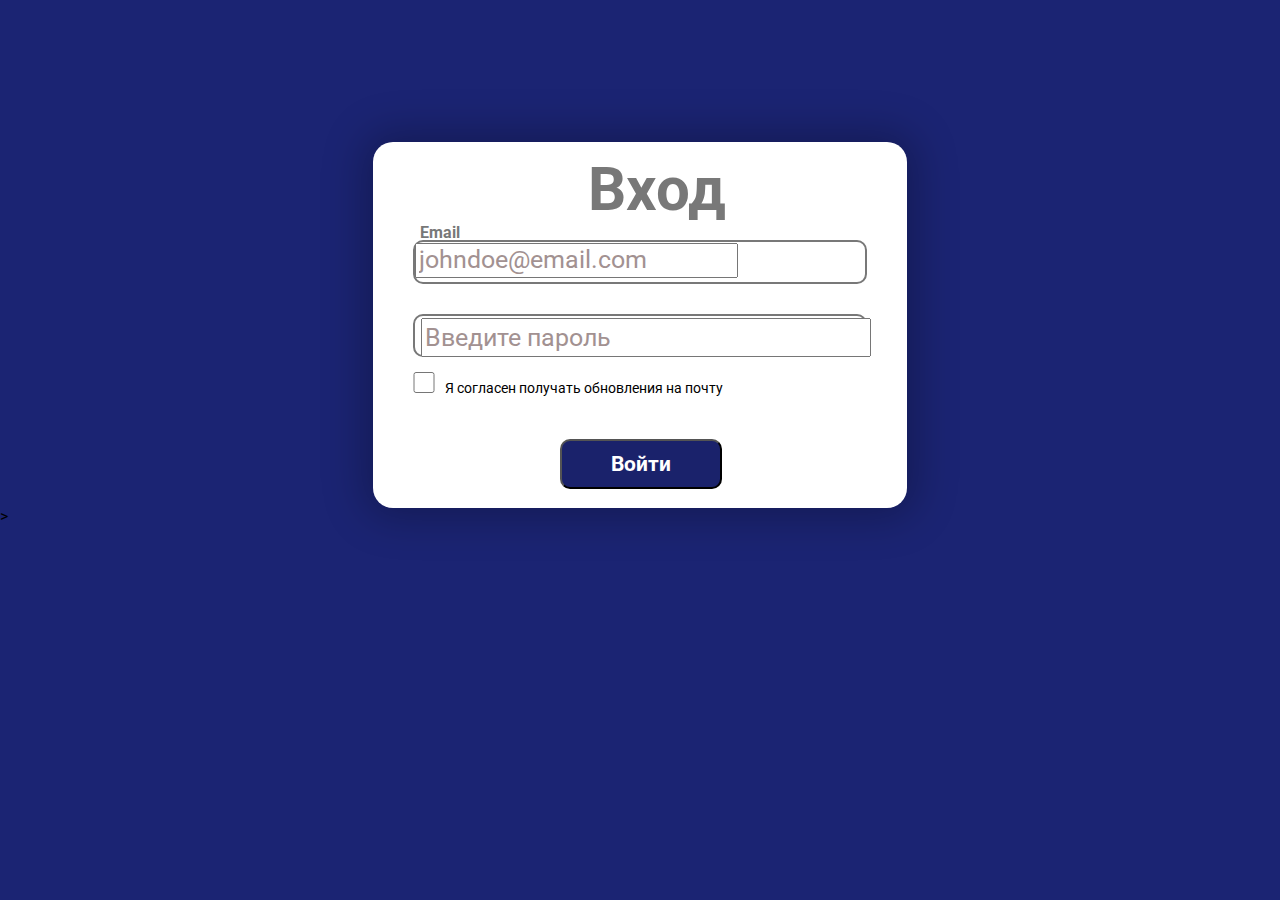
==== homework_16 media/index.html @ 0da2fc60 "homework for lesson 16" ====
<!DOCTYPE html>
<html lang="en">
<head>
    <meta charset="UTF-8">
    <meta http-equiv="X-UA-Compatible" content="IE=edge">
    <meta name="viewport" content="width=device-width, initial-scale=1.0">
    <title>homework 16 media</title>
    <link rel="stylesheet" type="text/css" href="style.css">
    <link rel="stylesheet" type="text/css" href="reset.css">
    <link rel="preconnect" href="https://fonts.googleapis.com">
    <link rel="preconnect" href="https://fonts.gstatic.com" crossorigin>
    <link href="https://fonts.googleapis.com/css2?family=Roboto:wght@400;700&display=swap" rel="stylesheet">

</head>
<body>
    <form class="autorizationForm">
        <div class="entry">Вход</div>
        <div class="email">Email</div>
        <section class="login"><input class="inPut" placeholder="johndoe@email.com"></section>
        <section class="password"><input class="inPut" placeholder="Введите пароль"></section>
        <section class="checkboxSection"><label for="checkboxFromEntryForm"><input type="checkbox" id="checkboxFromEntryForm"><span class="placeholderStyle">Я согласен получать обновления на почту</span></label></section>
        <button class="goIn">Войти</button>
    </form>>
</body>
</html>
---- homework_16 media/style.css ----
* {
    box-sizing: border-box;
}

body {
    background: #1B2473;
    font-family: "Roboto", sans-serif;
}

.autorizationForm {
    position: relative;
    width: calc(600/1440 * 100vw);
    height: calc(412/1440 * 100vw);
    border-radius: 20px;
    margin-left: calc(420/1440 * 100vw);
    margin-top: calc(160/1440 * 100vw);

    background: #FFFFFF;
    box-shadow: 0px 0px 40px 10px rgba(0, 0, 0, 0.25);
}

.entry {
    position: absolute;
    width: calc(115/1440 * 100vw);
    height: calc(50/1440 * 100vw);
    margin-top: calc(26/1440 * 100vw);
    margin-left: calc(242/1440 * 100vw);
    font-family: 'Roboto';
    font-style: normal;
    font-weight: 700;
    font-size: 60px;
    line-height: 50px;
    /* identical to box height, or 100% */
    color: #787878
}

.email {
    position: absolute;
    width: calc(40/1440 * 100vw);
    height: calc(16/1440 * 100vw);
    margin-left: calc(53/1440 * 100vw);
    margin-top: calc(93/1440 * 100vw);
    font-family: 'Roboto';
    font-style: normal;
    font-weight: 700;
    font-size: 16px;
    line-height: 16px;
    /* identical to box height, or 100% */
    color: #787878
}

.login {
    position: absolute;
    border-radius: 10px;
    width: calc(510/1440 * 100vw);
    height: calc(49/1440 * 100vw);
    margin-top: calc(110/1440 * 100vw);
    margin-left: calc(45/1440 * 100vw);
    margin-right: calc(45/1440 * 100vw);
    background: #FFFFFF;
    border: 2px solid #787878;
    border-radius: 10px;
    font-family: 'Roboto';
    font-style: normal;
    font-weight: 700;
    font-size: calc(28/1440 * 100vw);
    line-height: 36px;
    color: #787878
}
 /* .enterData {
    font-family: 'Roboto';
    font-style: normal;
    font-weight: 700;
    font-size: 8px;
    line-height: 36px;
    or 129% 


     color: #787878
 } */

.password {
    position: absolute;
    border-radius: 10px;
    width: calc(510/1440 * 100vw);
    height: calc(49/1440 * 100vw);
    margin-top: calc(193/1440 * 100vw);
    margin-left: calc(45/1440 * 100vw);
    margin-right: calc(45/1440 * 100vw);
    background: #FFFFFF;
    border: 2px solid #787878;
    border-radius: 10px;
    font-family: 'Roboto';
    font-style: normal;
    font-weight: 700;
    font-size: calc(28/1440 * 100vw);
    line-height: calc(36/1440 * 100vw);
    color: #787878;
}

.inPut::placeholder {color: #a29191;} 


[placeholder="Введите пароль"] {
    margin-top: 2px;
    margin-left: 6px;
    width: 100%;
    height: 100%;

}

 .checkboxSection {
    position: absolute;
    display: flex;
    height: calc(24/1440 * 100vw);
    margin-top: calc(258/1440 * 100vw);
    margin-left: calc(45/1440 * 100vw); 
 }

 #checkboxFromEntryForm {
    margin-top: 0;
    margin-left: 0;
    width: calc(24/1440 * 100vw);
    height: calc(24/1440 * 100vw);
    border-radius: 56px;
    background: #FFFFFF;
    border: 2px solid #787878;

    
 }
 
 .placeholderStyle {
    padding-left: 10px;
    padding-bottom: 20px;
    font-family: 'Roboto';
    font-style: normal;
    font-weight: 400;
    font-size: 14px;
    line-height: 14px;
 }

 .goIn {
    position: absolute;
    margin-top: calc(334/1440 * 100vw);
    margin-left: calc(210/1440 * 100vw);
    padding: calc(18/1440 * 100vw) calc(55/1440 * 100vw) calc(18/1440 * 100vw)  calc(55/1440 * 100vw);
    border-radius: 10px;
    background: #1A226B;
    /* width: 69px;
    height: 16px;
    left: 55px;
    top: 18px; */

    font-family: 'Roboto';
    font-style: normal;
    font-weight: 700;
    font-size: calc(24/1440 * 100vw);
    line-height: calc(16/1440 * 100vw);
    /* identical to box height, or 67% */


color: #FFFFFF;
 }
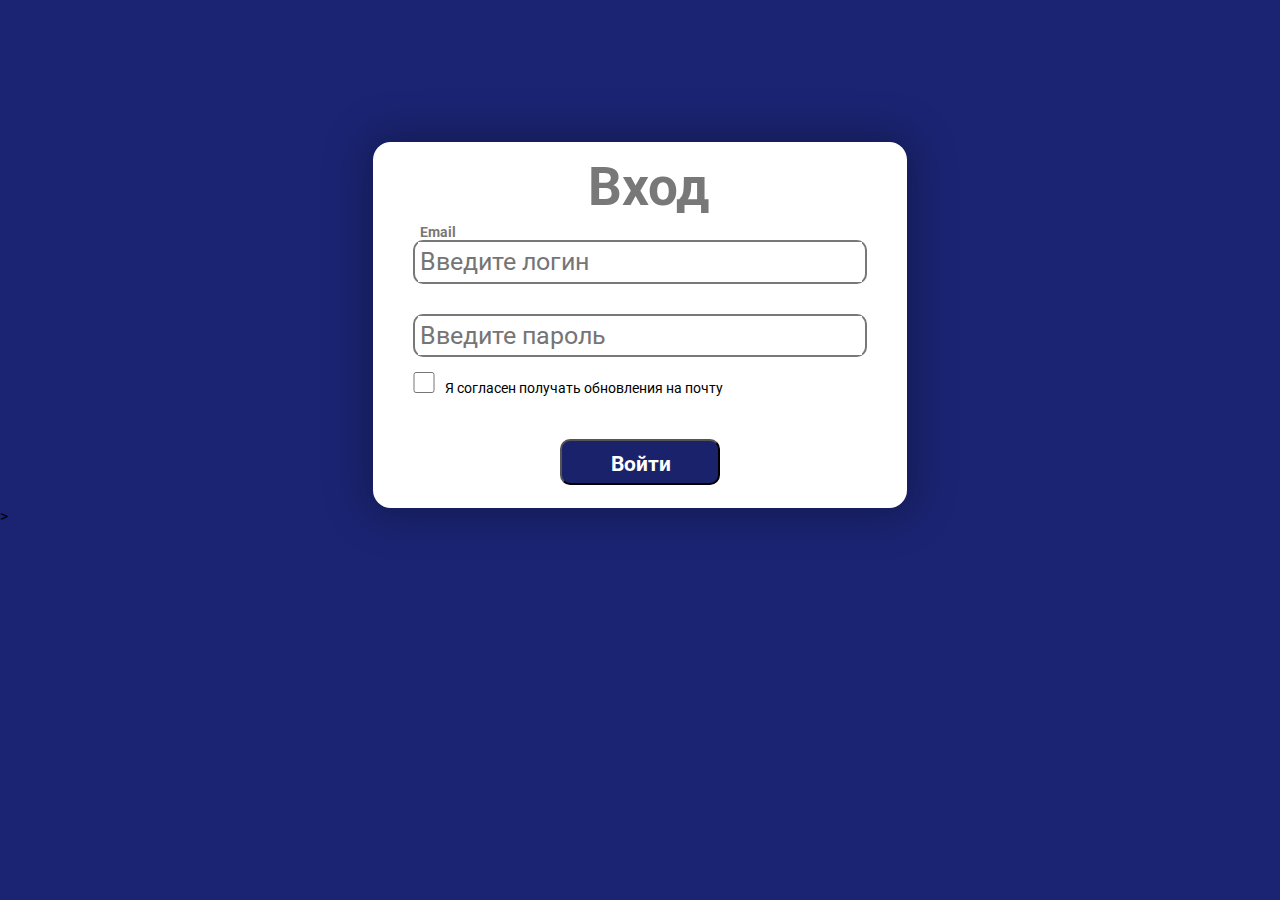
==== commit 86634679: "create form inicialization, homework lesson 16" ====
--- a/homework_16 media/index.html
+++ b/homework_16 media/index.html
@@ -16,7 +16,7 @@
     <form class="autorizationForm">
         <div class="entry">Вход</div>
         <div class="email">Email</div>
-        <section class="login"><input class="inPut" placeholder="johndoe@email.com"></section>
+        <section class="login"><input class="inPut" placeholder="Введите логин"></section>
         <section class="password"><input class="inPut" placeholder="Введите пароль"></section>
         <section class="checkboxSection"><label for="checkboxFromEntryForm"><input type="checkbox" id="checkboxFromEntryForm"><span class="placeholderStyle">Я согласен получать обновления на почту</span></label></section>
         <button class="goIn">Войти</button>
--- a/homework_16 media/style.css
+++ b/homework_16 media/style.css
@@ -3,15 +3,17 @@
 }
 
 body {
+    margin: 0;
     background: #1B2473;
     font-family: "Roboto", sans-serif;
 }
+
 
 .autorizationForm {
     position: relative;
     width: calc(600/1440 * 100vw);
     height: calc(412/1440 * 100vw);
-    border-radius: 20px;
+    border-radius: calc(20/1440 * 100vw);
     margin-left: calc(420/1440 * 100vw);
     margin-top: calc(160/1440 * 100vw);
 
@@ -28,9 +30,8 @@
     font-family: 'Roboto';
     font-style: normal;
     font-weight: 700;
-    font-size: 60px;
-    line-height: 50px;
-    /* identical to box height, or 100% */
+    font-size: calc(60/1440 * 100vw);
+    line-height: calc(50/1440 * 100vw);
     color: #787878
 }
 
@@ -43,15 +44,14 @@
     font-family: 'Roboto';
     font-style: normal;
     font-weight: 700;
-    font-size: 16px;
-    line-height: 16px;
-    /* identical to box height, or 100% */
+    font-size: calc(16/1440 * 100vw);
+    line-height: calc(16/1440 * 100vw);
     color: #787878
 }
 
 .login {
     position: absolute;
-    border-radius: 10px;
+    /* border-radius: calc(10/1440*100vw); */
     width: calc(510/1440 * 100vw);
     height: calc(49/1440 * 100vw);
     margin-top: calc(110/1440 * 100vw);
@@ -64,10 +64,11 @@
     font-style: normal;
     font-weight: 700;
     font-size: calc(28/1440 * 100vw);
-    line-height: 36px;
-    color: #787878
-}
- /* .enterData {
+    line-height: calc(36/1440 * 100vw);
+    color: #787878
+
+}
+/* .enterData {
     font-family: 'Roboto';
     font-style: normal;
     font-weight: 700;
@@ -76,8 +77,8 @@
     or 129% 
 
 
-     color: #787878
- } */
+    color: #787878
+} */
 
 .password {
     position: absolute;
@@ -98,66 +99,183 @@
     color: #787878;
 }
 
-.inPut::placeholder {color: #a29191;} 
+
 
 
 [placeholder="Введите пароль"] {
-    margin-top: 2px;
-    margin-left: 6px;
-    width: 100%;
+    border: none;
+    margin-left: 3px;
+    width: calc(100% - 6px);
     height: 100%;
 
 }
 
- .checkboxSection {
+
+[placeholder="Введите логин"] {
+    border: none;
+    margin-left: 3px;
+    width: calc(100% - 6px);
+    height: 100%;
+
+}
+.checkboxSection {
     position: absolute;
     display: flex;
     height: calc(24/1440 * 100vw);
     margin-top: calc(258/1440 * 100vw);
     margin-left: calc(45/1440 * 100vw); 
- }
-
- #checkboxFromEntryForm {
+}
+
+#checkboxFromEntryForm {
     margin-top: 0;
     margin-left: 0;
     width: calc(24/1440 * 100vw);
     height: calc(24/1440 * 100vw);
     border-radius: 56px;
     background: #FFFFFF;
-    border: 2px solid #787878;
-
-    
- }
- 
- .placeholderStyle {
+    border: 4px solid #787878;
+
+    
+}
+
+.placeholderStyle {
+    
     padding-left: 10px;
-    padding-bottom: 20px;
+    padding-bottom: 400px;
     font-family: 'Roboto';
     font-style: normal;
     font-weight: 400;
     font-size: 14px;
     line-height: 14px;
- }
-
- .goIn {
+}
+
+.goIn {
     position: absolute;
     margin-top: calc(334/1440 * 100vw);
     margin-left: calc(210/1440 * 100vw);
     padding: calc(18/1440 * 100vw) calc(55/1440 * 100vw) calc(18/1440 * 100vw)  calc(55/1440 * 100vw);
     border-radius: 10px;
     background: #1A226B;
-    /* width: 69px;
-    height: 16px;
-    left: 55px;
-    top: 18px; */
-
+    width: calc(180/1440 * 100vw);
+    height: calc(52/1440 * 100vw);
     font-family: 'Roboto';
     font-style: normal;
     font-weight: 700;
     font-size: calc(24/1440 * 100vw);
     line-height: calc(16/1440 * 100vw);
-    /* identical to box height, or 67% */
-
-
-color: #FFFFFF;
- }+    
+    color: #FFFFFF;
+}
+
+
+
+@media screen and (min-width: 320px) and (max-width: 768px) {
+   
+    .autorizationForm {    
+        width: calc(728/768 * 100vw);
+        height: calc(697/768 * 100vw);
+        margin-left: calc(20/768 * 100vw);
+        margin-top: calc(20/768 * 100vw);
+   
+    }
+
+    .entry {
+        
+        width: calc(138/768 * 100vw);
+        height: calc(50/768 * 100vw);
+        margin-top: calc(38/768 * 100vw);
+        margin-left: calc(288/768 * 100vw);
+        font-size: calc(60/768 * 100vw);
+        line-height: calc(50/768 * 100vw);
+    }
+
+    .email {
+        width: calc(60/768 * 100vw);
+        height: calc(16/768 * 100vw);
+        margin-left: calc(53/768 * 100vw);
+        margin-top: calc(101/768 * 100vw);
+        font-size: calc(16/768 * 100vw);
+        line-height: calc(16/768 * 100vw);
+    } 
+
+    .login {
+        width: calc(638/768 * 100vw);
+        height: calc(75/768 * 100vw);
+        margin-top: calc(125/768 * 100vw);
+        margin-left: calc(45/768 * 100vw);
+        margin-right: calc(45/768 * 100vw);
+        font-size: calc(28/768 * 100vw);
+        line-height: calc(36/768 * 100vw);   
+    }
+    /* .enterData {
+        font-family: 'Roboto';
+        font-style: normal;
+        font-weight: 700;
+        font-size: 8px;
+        line-height: 36px;
+        or 129% 
+
+
+        color: #787878
+    } */
+
+    .password {
+        width: calc(638/768 * 100vw);
+        height: calc(75/768 * 100vw);
+        margin-top: calc(211/768 * 100vw);
+        margin-left: calc(45/768 * 100vw);
+        margin-right: calc(45/768 * 100vw);
+        font-size: calc(28/768 * 100vw);
+        line-height: calc(36/768 * 100vw);
+    }
+
+    
+
+/* 
+    [placeholder="Введите пароль"] {
+        border: none;
+        margin-left: 3px;
+        width: calc(100% - 6px);
+        height: 100%;
+
+    }
+
+
+    [placeholder="Введите логин"] {
+        border: none;
+        margin-left: 3px;
+        width: calc(100% - 6px);
+        height: 100%;
+
+    } */
+    .checkboxSection {
+        height: calc(24/768 * 100vw);
+        margin-top: calc(300/768 * 100vw);
+        margin-left: calc(45/768 * 100vw); 
+    }
+
+    #checkboxFromEntryForm {
+        width: calc(32/768 * 100vw);
+        height: calc(32/768 * 100vw); 
+    }
+    
+    .placeholderStyle {
+        font-size: calc(18px/768 * 100vw);
+        line-height: calc(16/768 * 100vw);
+    }
+
+    .goIn {
+        margin-top: calc(375/768 * 100vw);
+        margin-left: calc(254/768 * 100vw);
+        padding: calc(32/768 * 100vw) calc(64/768 * 100vw)  calc(32/768 * 100vw) calc(64/768 * 100vw) ;
+        border-radius: 10px;
+        width: calc(220/768 * 100vw);
+        height: calc(80/768 * 10vw);
+        /* left: 55px;
+        top: 18px; */
+        font-size: calc(32/768 * 100vw);
+        line-height: calc(10/768 * 100vw);
+       
+    }
+
+}